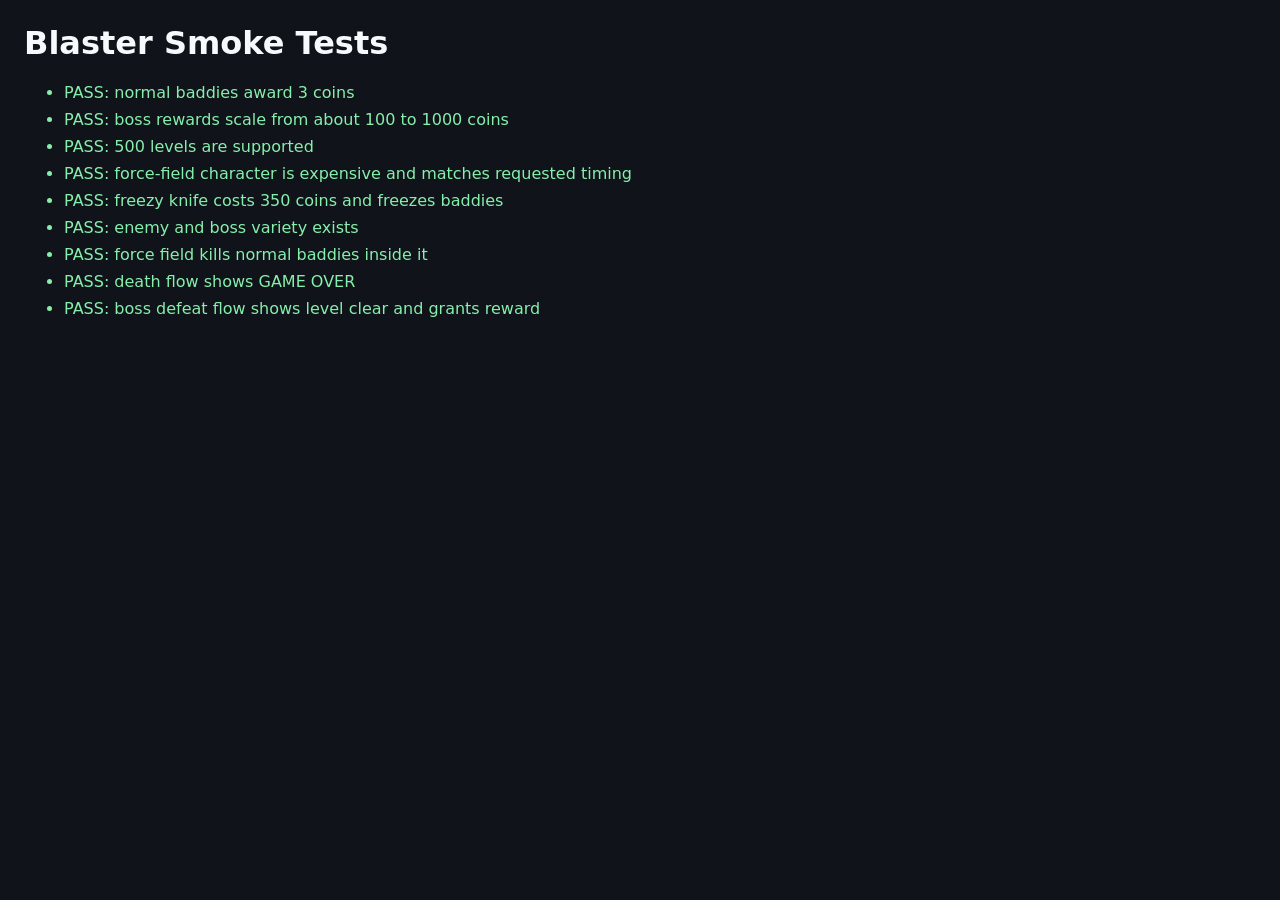
==== test-game-data.html @ 04aacdd8 "feat: add survival shooter game" ====
<!doctype html>
<html lang="en-GB">
  <head>
    <meta charset="utf-8">
    <meta name="viewport" content="width=device-width, initial-scale=1">
    <title>Blaster Smoke Tests</title>
    <style>
      body {
        margin: 0;
        padding: 24px;
        background: #10131a;
        color: #f7fafc;
        font-family: ui-sans-serif, system-ui, -apple-system, BlinkMacSystemFont, "Segoe UI", sans-serif;
      }

      main {
        max-width: 760px;
      }

      h1 {
        margin-top: 0;
      }

      li {
        margin: 8px 0;
      }

      .pass {
        color: #86efac;
      }

      .fail {
        color: #fca5a5;
      }

      .harness {
        position: fixed;
        left: -1200px;
        top: 0;
        width: 800px;
        height: 500px;
        overflow: hidden;
      }
    </style>
  </head>
  <body>
    <main>
      <h1>Blaster Smoke Tests</h1>
      <ul id="results"></ul>
    </main>

    <div class="harness" aria-hidden="true">
      <span id="levelChip"></span>
      <span id="coinChip"></span>
      <span id="healthChip"></span>
      <span id="bossChip"></span>
      <canvas id="gameCanvas" width="800" height="500"></canvas>
      <div id="abilityMeter">
        <div id="abilityFill"></div>
        <span id="abilityText"></span>
      </div>
      <div id="overlay" class="hidden">
        <p id="overlayKicker"></p>
        <h1 id="overlayTitle"></h1>
        <p id="overlayBody"></p>
        <button id="primaryAction" type="button"></button>
        <button id="secondaryAction" type="button"></button>
      </div>
      <h2 id="selectedCharacterName"></h2>
      <p id="selectedCharacterMeta"></p>
      <meter id="healthMeter" min="0" max="100" value="100"></meter>
      <meter id="chargeMeter" min="0" max="100" value="100"></meter>
      <div id="characterShop"></div>
      <div id="weaponShop"></div>
      <div id="armourShop"></div>
      <div id="itemShop"></div>
    </div>

    <script src="game-data.js"></script>
    <script src="game.js"></script>
    <script>
      const results = document.getElementById("results");
      const tests = [];

      function test(name, assertion) {
        tests.push({ name, assertion });
      }

      function assert(condition, message) {
        if (!condition) {
          throw new Error(message);
        }
      }

      test("normal baddies award 3 coins", () => {
        assert(window.BlasterData.ENEMY_COIN_REWARD === 3, "Expected 3 coins per baddie.");
      });

      test("boss rewards scale from about 100 to 1000 coins", () => {
        assert(window.BlasterData.bossReward(1) === 100, "Level 1 boss reward should be 100.");
        assert(window.BlasterData.bossReward(500) === 1000, "Level 500 boss reward should be 1000.");
        assert(window.BlasterData.bossReward(250) > 500, "Middle levels should pay more than early levels.");
      });

      test("500 levels are supported", () => {
        assert(window.BlasterData.MAX_LEVEL === 500, "Expected exactly 500 levels.");
        assert(window.BlasterData.levelConfig(600).level === 500, "Level config should clamp above 500.");
      });

      test("force-field character is expensive and matches requested timing", () => {
        const character = window.BlasterData.characters.find((entry) => entry.id === "astra-warden");
        const maxCost = Math.max(...window.BlasterData.characters.map((entry) => entry.cost));
        assert(character, "Astra Warden should exist.");
        assert(character.cost === maxCost, "Force-field character should be one of the most expensive.");
        assert(character.ability.id === "force-field", "Expected force-field ability.");
        assert(character.ability.cooldown === 5, "Cooldown should be 5 seconds.");
        assert(character.ability.duration >= 15 && character.ability.duration <= 20, "Duration should be 15-20 seconds.");
      });

      test("freezy knife costs 350 coins and freezes baddies", () => {
        const weapon = window.BlasterData.weapons.find((entry) => entry.id === "freezy-knife");
        assert(weapon, "Freezy Knife should exist.");
        assert(weapon.cost === 350, "Freezy Knife should cost 350 coins.");
        assert(weapon.freezeDuration > 0, "Freezy Knife should freeze enemies.");
      });

      test("enemy and boss variety exists", () => {
        assert(window.BlasterData.enemies.length >= 5, "Expected at least five baddie types.");
        assert(window.BlasterData.bosses.length >= 4, "Expected at least four boss types.");
      });

      function wait(ms) {
        return new Promise((resolve) => setTimeout(resolve, ms));
      }

      test("force field kills normal baddies inside it", async () => {
        const game = window.BlasterGame;
        const state = game.state;
        state.owned.characters.add("astra-warden");
        state.selectedCharacter = "astra-warden";
        game.startLevel();
        state.enemies.length = 0;
        state.projectiles.length = 0;
        const enemyType = window.BlasterData.enemies[0];
        state.enemies.push({
          id: "test-skitter",
          type: enemyType,
          x: state.player.x + 10,
          y: state.player.y,
          radius: enemyType.radius,
          health: 20,
          maxHealth: 20,
          speed: 0,
          touchDamage: 0,
          shootTimer: 10,
          freezeTimer: 0,
          scale: 1,
          boss: false
        });
        game.activateAbility();
        await wait(80);
        assert(state.activeAbility && state.activeAbility.id === "force-field", "Force field should be active.");
        assert(!state.enemies.some((enemy) => enemy.id === "test-skitter"), "Normal baddie should be removed by the force field.");
      });

      test("death flow shows GAME OVER", async () => {
        const game = window.BlasterGame;
        const state = game.state;
        game.startLevel();
        state.enemies.length = 0;
        state.screen = "dying";
        state.deathTimer = 1.3;
        state.player.health = 0;
        await wait(120);
        assert(document.getElementById("overlayTitle").textContent === "GAME OVER!", "Expected GAME OVER overlay.");
      });

      test("boss defeat flow shows level clear and grants reward", () => {
        const game = window.BlasterGame;
        const state = game.state;
        state.level = 9;
        const before = state.coins;
        game.clearLevel();
        assert(document.getElementById("overlayTitle").textContent === "YOU CLEARED THE LEVEL!", "Expected clear overlay.");
        assert(state.coins === before + window.BlasterData.bossReward(9), "Expected boss reward to be added.");
      });

      async function runTests() {
        let passed = 0;
        for (const entry of tests) {
          const item = document.createElement("li");
          try {
            await entry.assertion();
            item.className = "pass";
            item.textContent = `PASS: ${entry.name}`;
            passed += 1;
          } catch (error) {
            item.className = "fail";
            item.textContent = `FAIL: ${entry.name} - ${error.message}`;
          }
          results.append(item);
        }

        document.title = passed === tests.length ? "Blaster Smoke Tests Passing" : "Blaster Smoke Tests Failing";
      }

      runTests();
    </script>
  </body>
</html>
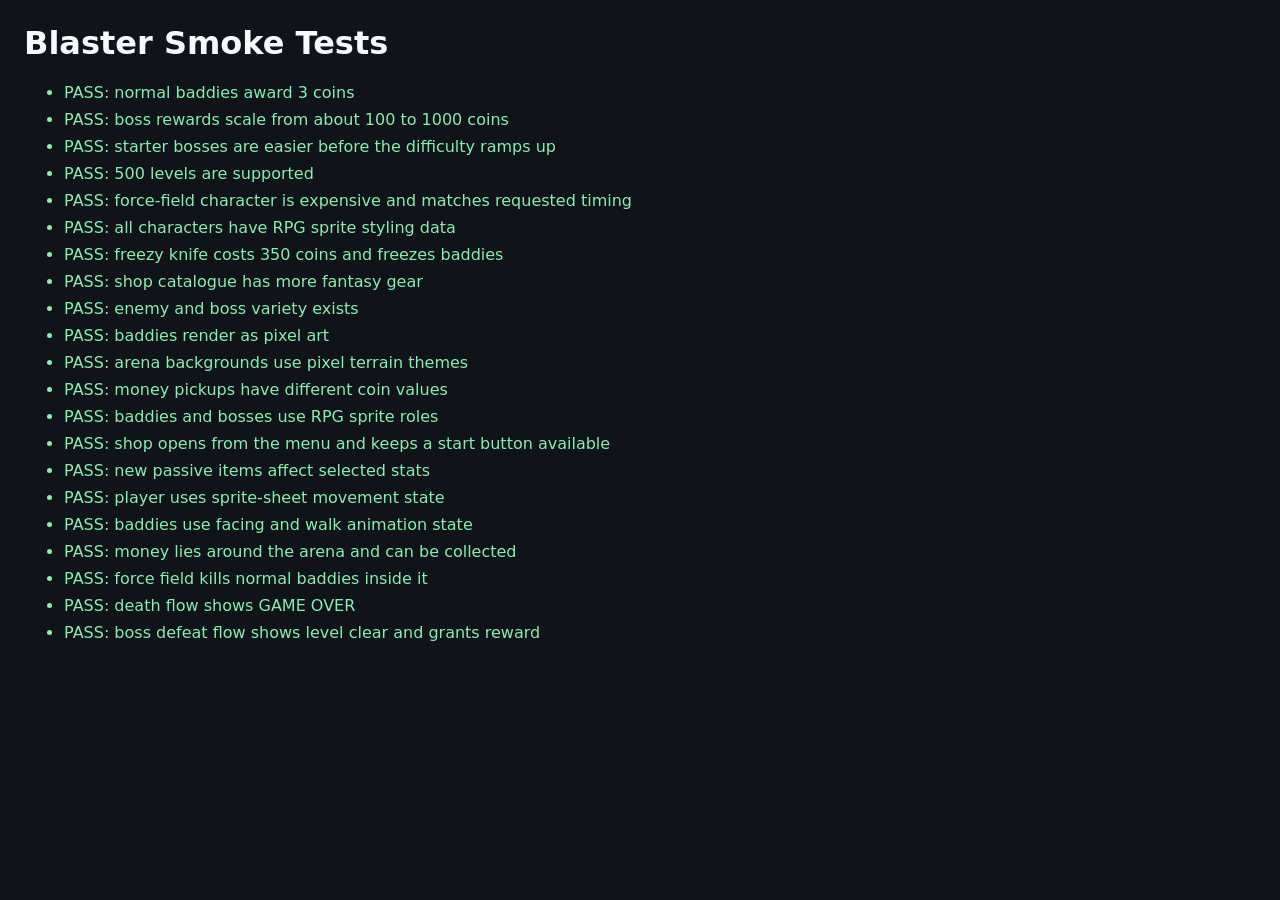
==== commit ad534a0a: "feat: add fantasy progression and pickups" ====
--- a/test-game-data.html
+++ b/test-game-data.html
@@ -70,14 +70,16 @@
       <p id="selectedCharacterMeta"></p>
       <meter id="healthMeter" min="0" max="100" value="100"></meter>
       <meter id="chargeMeter" min="0" max="100" value="100"></meter>
+      <span id="shopBalance"></span>
+      <button id="shopStartAction" type="button"></button>
       <div id="characterShop"></div>
       <div id="weaponShop"></div>
       <div id="armourShop"></div>
       <div id="itemShop"></div>
     </div>
 
-    <script src="game-data.js"></script>
-    <script src="game.js"></script>
+    <script src="game-data.js?v=sprite-baddies"></script>
+    <script src="game.js?v=sprite-baddies"></script>
     <script>
       const results = document.getElementById("results");
       const tests = [];
@@ -100,6 +102,16 @@
         assert(window.BlasterData.bossReward(1) === 100, "Level 1 boss reward should be 100.");
         assert(window.BlasterData.bossReward(500) === 1000, "Level 500 boss reward should be 1000.");
         assert(window.BlasterData.bossReward(250) > 500, "Middle levels should pay more than early levels.");
+      });
+
+      test("starter bosses are easier before the difficulty ramps up", () => {
+        const firstBoss = window.BlasterData.levelConfig(1);
+        const trainedBoss = window.BlasterData.levelConfig(31);
+        assert(firstBoss.bossHealthMultiplier < 1, "Level 1 boss should have reduced health for starters.");
+        assert(firstBoss.bossDamageMultiplier < firstBoss.enemyDamageMultiplier, "Level 1 boss attacks should be gentler than normal scaling.");
+        assert(firstBoss.bossShotCount === 3, "Level 1 boss should fire fewer shots.");
+        assert(firstBoss.bossShotCooldown > trainedBoss.bossShotCooldown, "Early boss shots should come more slowly.");
+        assert(trainedBoss.bossShotCount === 5, "Later bosses should recover the full shot pattern.");
       });
 
       test("500 levels are supported", () => {
@@ -117,6 +129,15 @@
         assert(character.ability.duration >= 15 && character.ability.duration <= 20, "Duration should be 15-20 seconds.");
       });
 
+      test("all characters have RPG sprite styling data", () => {
+        for (const character of window.BlasterData.characters) {
+          assert(character.visual, `${character.name} should have sprite styling.`);
+          assert(character.visual.hair, `${character.name} should have a hair or hood colour.`);
+          assert(character.visual.tunic, `${character.name} should have an outfit colour.`);
+          assert(character.visual.trim, `${character.name} should have trim detail.`);
+        }
+      });
+
       test("freezy knife costs 350 coins and freezes baddies", () => {
         const weapon = window.BlasterData.weapons.find((entry) => entry.id === "freezy-knife");
         assert(weapon, "Freezy Knife should exist.");
@@ -124,14 +145,150 @@
         assert(weapon.freezeDuration > 0, "Freezy Knife should freeze enemies.");
       });
 
+      test("shop catalogue has more fantasy gear", () => {
+        const weaponIds = new Set(window.BlasterData.weapons.map((entry) => entry.id));
+        const itemEffects = new Set(window.BlasterData.items.map((entry) => entry.effect));
+        assert(window.BlasterData.weapons.length >= 16, "Expected a much larger weapon shop.");
+        assert(window.BlasterData.armour.length >= 8, "Expected more armour choices.");
+        assert(window.BlasterData.items.length >= 12, "Expected more passive shop items.");
+        assert(weaponIds.has("royal-spear"), "Expected a spear in the weapon shop.");
+        assert(weaponIds.has("oak-longbow"), "Expected a bow in the weapon shop.");
+        assert(weaponIds.has("reaper-scythe"), "Expected a scythe in the weapon shop.");
+        assert(itemEffects.has("speedBonus"), "Expected speed items.");
+        assert(itemEffects.has("bossDamageMultiplier"), "Expected boss damage items.");
+      });
+
       test("enemy and boss variety exists", () => {
         assert(window.BlasterData.enemies.length >= 5, "Expected at least five baddie types.");
         assert(window.BlasterData.bosses.length >= 4, "Expected at least four boss types.");
       });
 
+      test("baddies render as pixel art", () => {
+        assert(window.BlasterData.ENEMY_RENDER_STYLE === "pixel-art", "Expected baddies to use pixel-art rendering.");
+        assert(window.BlasterData.ENEMY_ANIMATION_STYLE === "rpg-sprite-sheet", "Expected baddies to use RPG sprite-sheet movement.");
+      });
+
+      test("arena backgrounds use pixel terrain themes", () => {
+        const themes = window.BlasterData.terrainThemes;
+        const features = new Set(themes.map((theme) => theme.feature));
+        assert(window.BlasterData.TERRAIN_RENDER_STYLE === "pixel-art", "Expected pixel-art terrain rendering.");
+        assert(themes.length === 4, "Expected four terrain styles based on the reference images.");
+        assert(features.has("meadow"), "Expected a meadow terrain.");
+        assert(features.has("desert"), "Expected a desert terrain.");
+        assert(features.has("crystal"), "Expected a crystal cave terrain.");
+        assert(features.has("forest"), "Expected a forest terrain.");
+        assert(window.BlasterData.terrainForLevel(1).id !== window.BlasterData.terrainForLevel(2).id, "Adjacent levels should use different terrain.");
+      });
+
+      test("money pickups have different coin values", () => {
+        const moneyValues = window.BlasterData.moneyPickups.map((pickup) => pickup.value);
+        assert(window.BlasterData.moneyPickups.length >= 4, "Expected several money pickup types.");
+        assert(new Set(moneyValues).size === moneyValues.length, "Each money pickup type should have a different value.");
+        assert(Math.min(...moneyValues) > 0, "Money pickup values should be positive.");
+      });
+
+      test("baddies and bosses use RPG sprite roles", () => {
+        const spriteRoles = new Set([
+          "bandit",
+          "brute",
+          "void-mage",
+          "rogue",
+          "frost-guard",
+          "war-chief",
+          "crystal-sorceress",
+          "iron-warlord",
+          "void-oracle"
+        ]);
+        const enemyShapes = window.BlasterData.enemies.map((enemy) => enemy.shape);
+        const bossShapes = window.BlasterData.bosses.map((boss) => boss.shape);
+        for (const enemy of window.BlasterData.enemies) {
+          assert(spriteRoles.has(enemy.shape), `${enemy.name} should use an RPG sprite role.`);
+          assert(enemy.visual && enemy.visual.tunic && enemy.visual.trim, `${enemy.name} should have sprite outfit data.`);
+          assert(enemy.spriteWeapon, `${enemy.name} should have a sprite weapon.`);
+        }
+        for (const boss of window.BlasterData.bosses) {
+          assert(spriteRoles.has(boss.shape), `${boss.name} should use an RPG sprite role.`);
+          assert(boss.visual && boss.visual.tunic && boss.visual.trim, `${boss.name} should have sprite outfit data.`);
+          assert(boss.spriteWeapon, `${boss.name} should have a sprite weapon.`);
+        }
+        assert(new Set(enemyShapes).size === enemyShapes.length, "Every baddie type should have its own silhouette.");
+        assert(new Set(bossShapes).size === bossShapes.length, "Every boss type should have its own silhouette.");
+      });
+
+      test("shop opens from the menu and keeps a start button available", () => {
+        const game = window.BlasterGame;
+        game.state.level = 1;
+        document.getElementById("secondaryAction").click();
+        assert(game.state.screen === "shop", "Expected the menu shop action to open the shop.");
+        assert(document.getElementById("shopStartAction").textContent === "Start level 1", "Expected the shop to show a start action.");
+        assert(!document.getElementById("shopStartAction").disabled, "Shop start action should be available outside the arena.");
+      });
+
+      test("new passive items affect selected stats", () => {
+        const game = window.BlasterGame;
+        const state = game.state;
+        state.selectedWeapon = "pulse-pistol";
+        state.selectedArmour = "training-vest";
+        state.owned.items.clear();
+        const base = game.selectedStats();
+        state.owned.items.add("swift-boots");
+        state.owned.items.add("whetstone");
+        state.owned.items.add("hawk-lens");
+        state.owned.items.add("silver-quiver");
+        const upgraded = game.selectedStats();
+        assert(upgraded.speed > base.speed, "Swift Boots should increase speed.");
+        assert(upgraded.damage > base.damage, "Whetstone should increase damage.");
+        assert(upgraded.weapon.range > base.weapon.range, "Hawk Lens should increase weapon range.");
+        assert(upgraded.weapon.projectileSpeed > base.weapon.projectileSpeed, "Silver Quiver should increase projectile speed.");
+      });
+
+      test("player uses sprite-sheet movement state", async () => {
+        const game = window.BlasterGame;
+        game.startLevel();
+        game.state.enemies.length = 0;
+        window.dispatchEvent(new KeyboardEvent("keydown", { key: "d" }));
+        await wait(120);
+        window.dispatchEvent(new KeyboardEvent("keyup", { key: "d" }));
+        assert(game.state.player.facing === "right", "Moving right should use the right-facing sprite pose.");
+        assert(game.state.player.moving, "Movement should mark the sprite as walking.");
+        assert(game.state.player.walkTime > 0, "Walking should advance the sprite animation timer.");
+      });
+
+      test("baddies use facing and walk animation state", async () => {
+        const game = window.BlasterGame;
+        game.startLevel();
+        game.state.enemies.length = 0;
+        await wait(120);
+        assert(game.state.enemies.length > 0, "Expected a baddie to spawn.");
+        const enemy = game.state.enemies[0];
+        await wait(160);
+        assert(["up", "down", "left", "right"].includes(enemy.facing), "Baddie should track a sprite facing direction.");
+        assert(enemy.moving, "Baddie should mark itself as moving while walking.");
+        assert(enemy.walkTime > 0, "Baddie walking should advance animation time.");
+      });
+
       function wait(ms) {
         return new Promise((resolve) => setTimeout(resolve, ms));
       }
+
+      test("money lies around the arena and can be collected", async () => {
+        const game = window.BlasterGame;
+        const state = game.state;
+        state.level = 1;
+        game.startLevel();
+        state.enemies.length = 0;
+        const money = state.pickups.filter((pickup) => pickup.type === "money");
+        const moneyValues = new Set(money.map((pickup) => pickup.value));
+        assert(money.length >= window.BlasterData.moneyPickups.length, "Expected money pickups to spawn in the arena.");
+        assert(moneyValues.size >= window.BlasterData.moneyPickups.length, "Expected spawned money to include different amounts.");
+        const pickup = money[0];
+        const before = state.coins;
+        pickup.x = state.player.x;
+        pickup.y = state.player.y;
+        await wait(80);
+        assert(state.coins === before + pickup.value, "Collecting money should add its value to coins.");
+        assert(!state.pickups.includes(pickup), "Collected money should leave the arena.");
+      });
 
       test("force field kills normal baddies inside it", async () => {
         const game = window.BlasterGame;
